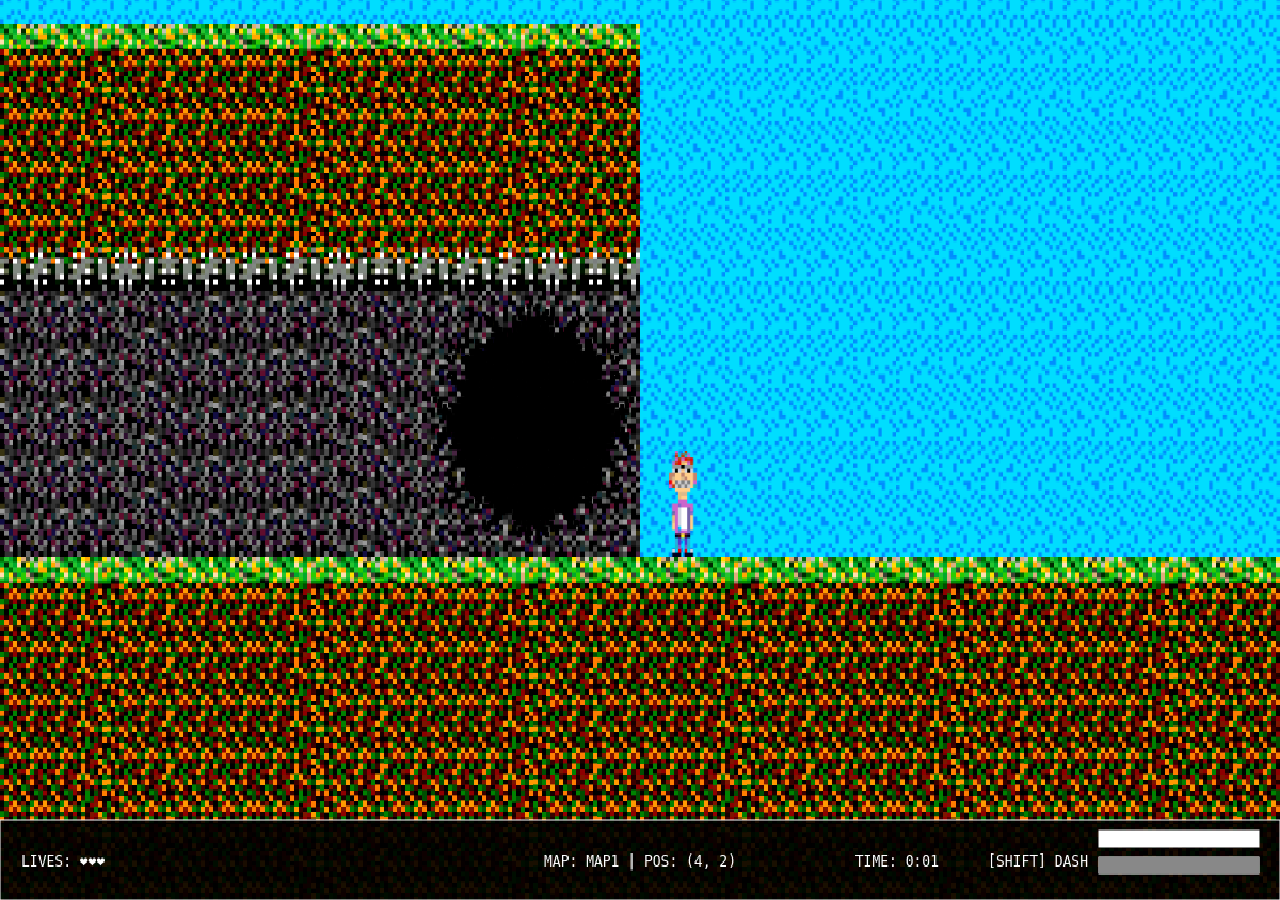
==== gameworld.html @ 30462f9b "/add" ====
<!DOCTYPE html>
<html lang="fr">
<head>
    <meta charset="UTF-8">
    <meta name="viewport" content="width=device-width, initial-scale=1.0">
    <title>Game World - Underworlds</title>
    <style>
        * { margin: 0; padding: 0; box-sizing: border-box; }
        body { background-color: #000; width: 100vw; height: 100vh; overflow: hidden; }
        canvas { background-color: #000; display: block; width: 100%; height: 100%; image-rendering: pixelated; }
    </style>
</head>
<body>
    <canvas id="gameCanvas"></canvas>
    <script src="program.js"></script>
    <script>
        // --- MAP 1 : LES PLAINES & TUNNEL ---
        const levelGrid1 = [
            ['01','01','01','01','01','01','01','01','01','01','01','01','01','01','01','01','01','01','01','01','01','01','01','01','01','01','01','01','01','01','01','01'],
            ['08','08','08','08','01','01','01','01','01','01','01','01','01','01','01','01','01','01','01','01','01','01','01','01','01','01','01','01','01','01','01','01'],
            ['06','06','06','04','01','01','01','01','01','01','01','01','01','01','01','01','01','01','01','01','01','01','01','01','01','01','01','01','01','01','01','01'],
            ['09','09','09','09','09','09','09','09','09','06','06','08','08','08','08','09','09','09','09','09','09','09','09','03','06','09','09','09','09','09','09','09'],
            ['10','10','10','10','10','10','10','10','10','09','03','06','06','06','06','10','10','10','10','10','10','10','10','03','06','06','10','10','10','10','10','10'],
            ['10','10','11','11','11','11','11','11','11','11','08','03','08','08','08','10','11','11','11','11','11','11','11','03','06','06','11','11','11','11','11','10'],
            ['10','10','04','06','06','06','06','06','06','06','03','06','05','05','05','10','06','06','06','06','06','06','06','03','06','06','06','06','06','06','04','10'],
            ['10','10','09','09','09','09','09','09','09','09','09','08','03','06','06','10','03','09','09','09','09','09','09','03','06','06','09','09','09','09','09','10'],
            ['10','10','10','10','10','10','10','10','10','10','10','06','08','08','05','10','03','11','11','04','11','11','11','03','05','05','10','10','10','10','10','10'],
            ['10','10','10','06','06','06','06','04','10','10','10','03','06','06','06','06','03','06','06','06','06','06','06','03','06','06','10','10','10','10','10','10'],
            ['10','10','10','09','09','03','09','09','10','10','10','03','09','09','09','09','09','09','09','09','06','06','09','03','06','03','10','10','10','10','10','10'],
            ['10','10','10','10','10','03','10','10','10','10','11','03','10','10','10','10','10','10','10','10','06','09','10','09','09','03','10','10','10','10','10','10'],
            ['10','10','10','10','10','03','10','10','10','11','06','03','11','11','10','10','10','10','10','10','03','10','10','10','10','03','10','10','10','10','10','10'],
            ['10','10','10','10','10','03','11','11','11','03','06','03','06','04','10','10','10','10','10','10','03','10','11','11','11','03','10','10','10','10','10','10'],
            ['10','10','10','10','10','06','06','06','06','03','08','08','08','08','11','11','11','11','11','11','03','10','04','06','06','03','10','10','10','10','10','10'],
            ['10','10','10','10','10','06','06','06','06','06','06','06','06','06','06','06','06','06','06','06','03','10','09','09','09','09','10','10','10','10','10','10'],
            ['10','10','10','10','10','08','08','08','09','09','09','09','09','09','09','09','09','03','09','09','09','10','10','10','10','10','10','10','10','10','10','10'],
            ['10','10','10','10','10','09','09','09','10','10','10','10','10','10','10','10','10','03','10','10','10','09','10','10','10','10','10','10','10','10','10','10'],
            ['10','10','10','11','11','11','11','11','11','11','11','11','11','11','11','11','11','03','10','10','10','10','10','10','10','10','10','10','10','10','10','10'],
            ['10','10','10','03','06','06','06','06','06','06','06','06','06','06','06','06','06','06','10','10','10','10','10','10','10','10','10','10','10','10','10','10'],
            ['10','10','10','03','09','09','11','11','11','11','11','11','11','11','11','11','11','11','10','10','10','10','10','10','10','10','10','10','10','10','10','10'],
            ['10','10','10','03','10','10','10','10','10','10','10','10','10','10','10','10','10','10','10','10','10','10','10','10','10','10','10','10','10','10','10','10'],
            ['10','10','10','03','10','10','10','10','10','10','10','10','10','10','10','10','10','10','10','10','10','10','10','10','10','10','10','10','10','10','10','10'],
            ['10','10','10','03','10','10','10','10','10','10','10','10','10','10','10','10','10','10','10','10','10','10','10','10','10','10','10','10','10','10','10','10'],
            ['10','10','10','03','10','10','10','10','10','10','10','10','10','10','10','10','10','10','10','10','10','10','10','10','10','10','10','10','10','10','10','10'],
            ['10','10','10','03','10','10','10','10','10','10','10','10','10','10','10','10','10','10','10','10','10','10','10','10','10','10','10','10','10','10','10','10'],
            ['10','10','10','03','11','11','11','11','11','11','11','11','11','11','11','11','11','11','11','11','11','11','11','11','11','11','11','11','11','10','10','10'],
            ['10','10','10','03','06','06','06','06','06','06','06','06','06','06','06','06','06','06','06','06','06','06','06','06','06','06','06','06','04','10','10','10'],
            ['10','10','10','09','09','09','09','09','09','09','09','09','09','09','09','09','09','09','09','09','09','09','09','09','09','09','09','09','09','10','09','10'],
            ['10','10','10','10','10','10','10','10','10','10','10','10','10','10','10','10','10','10','10','10','10','10','10','10','10','10','10','10','10','10','10','10'],
            ['10','10','10','10','10','10','10','10','10','10','10','10','10','10','10','10','10','10','10','10','10','10','10','10','10','10','10','10','10','10','10','10'],
            ['10','10','10','10','10','10','10','10','10','10','10','10','10','10','10','10','10','10','10','10','10','10','10','10','10','10','10','10','10','10','10','10']
        ];
        // --- MAP 2 : L'ENTREPÔT ---
        const levelGrid2 = [
            ['10','10','10','10','10','10','10','10','10','10','10','10','10','10','10','10','10','10','10','10','10','10','10','10','10','10','10','10','10','10','10','10'],
            ['10','10','11','10','10','10','10','10','10','10','10','10','10','10','10','10','10','10','10','10','10','10','10','10','10','10','10','10','10','11','10','10'],
            ['10','10','04','11','11','11','11','11','10','10','10','10','10','10','10','10','10','10','10','10','10','10','10','10','10','10','10','10','11','04','10','10'],
            ['10','10','06','06','06','06','06','06','11','10','10','10','10','10','10','10','10','10','10','10','10','10','10','10','10','10','10','11','06','06','10','10'],
            ['10','10','09','09','09','09','09','06','06','11','10','10','10','10','10','10','10','10','10','10','10','10','10','10','10','10','11','06','06','09','10','10'],
            ['10','10','10','10','10','10','10','09','06','06','11','11','10','10','10','10','10','10','10','10','10','10','10','10','10','11','06','06','09','10','10','10'],
            ['10','10','10','10','10','10','10','10','09','06','06','03','10','10','10','10','10','10','10','10','10','10','10','10','11','06','06','09','10','10','10','10'],
            ['10','10','10','10','10','10','10','10','10','09','06','03','11','11','11','11','11','11','11','10','10','10','10','10','06','06','09','10','10','10','10','10'],
            ['10','10','10','10','10','10','10','10','10','10','09','03','06','06','06','06','06','06','03','11','11','11','11','11','03','08','11','11','11','10','10','10'],
            ['10','10','10','10','10','10','10','10','10','10','10','03','09','09','09','09','09','09','03','06','06','06','06','06','06','06','06','06','03','10','10','10'],
            ['10','10','10','10','10','10','10','11','11','11','11','03','11','11','11','10','10','10','03','09','09','09','09','09','08','08','08','08','03','10','10','10'],
            ['10','10','10','10','10','10','10','04','06','06','06','06','06','06','06','11','11','11','06','11','11','10','10','10','03','06','06','06','03','10','10','10'],
            ['10','10','10','11','11','11','11','06','06','09','09','09','09','09','03','06','06','06','06','06','06','10','10','10','03','09','09','09','09','10','10','10'],
            ['10','10','10','06','06','06','06','06','09','10','10','10','10','10','03','09','09','09','09','09','09','10','10','10','03','10','10','10','10','10','10','10'],
            ['10','10','10','03','09','09','09','09','10','10','10','10','10','10','03','11','11','11','11','11','11','10','10','10','03','11','11','11','11','11','10','10'],
            ['10','10','10','03','10','10','10','10','10','11','11','11','11','11','03','06','06','06','06','06','06','10','10','10','03','06','06','06','06','04','10','10'],
            ['10','10','10','06','11','11','11','11','11','06','06','06','06','06','03','10','10','10','10','10','03','10','10','10','09','09','09','09','06','06','10','10'],
            ['10','10','10','06','06','06','06','06','06','03','09','09','09','03','10','10','10','10','10','10','03','10','10','10','10','10','11','11','03','06','10','10'],
            ['10','10','10','09','08','08','08','08','08','03','10','10','10','03','10','10','10','10','10','10','03','10','10','10','10','11','06','06','06','06','10','10'],
            ['10','10','10','10','04','06','06','06','06','03','10','10','10','03','10','10','10','10','10','10','03','11','11','11','11','06','06','09','09','09','10','10'],
            ['10','10','10','10','09','09','09','09','09','03','11','11','11','03','10','10','10','10','10','10','03','06','06','06','06','06','09','10','10','10','10','10'],
            ['10','10','10','10','10','10','10','03','10','03','06','06','06','03','10','10','10','10','10','10','09','09','09','09','09','03','10','10','10','10','10','10'],
            ['10','10','10','10','10','10','10','03','10','09','09','09','09','09','10','11','11','11','11','11','11','11','11','11','11','03','10','10','10','10','10','10'],
            ['10','10','10','10','10','10','10','03','10','10','10','10','10','10','10','04','03','03','03','03','03','03','03','06','06','03','10','10','10','10','10','10'],
            ['10','10','10','10','10','10','10','03','10','10','10','10','10','10','10','09','03','03','03','03','03','03','03','08','08','08','11','10','10','10','10','10'],
            ['10','10','10','10','10','10','10','03','10','10','10','10','10','10','10','10','06','06','06','06','06','06','06','06','06','06','04','10','10','10','10','10'],
            ['10','10','10','10','10','10','10','03','10','10','10','10','10','10','10','10','06','06','06','06','06','06','06','09','09','09','09','10','10','10','10','10'],
            ['10','10','11','11','11','11','11','03','10','10','10','10','10','10','10','10','12','12','12','12','12','12','12','10','10','10','10','10','10','10','10','10'],
            ['10','10','04','06','06','06','06','03','10','10','10','10','10','10','10','10','12','12','12','12','12','12','12','10','10','10','10','10','10','10','10','10'],
            ['10','10','09','09','09','09','09','09','10','10','10','10','10','10','10','10','10','10','10','10','10','10','10','10','10','10','10','10','10','10','10','10'],
            ['10','10','10','10','10','10','10','10','10','10','10','10','10','10','10','10','10','10','10','10','10','10','10','10','10','10','10','10','10','10','10','10'],
            ['10','10','10','10','10','10','10','10','10','10','10','10','10','10','10','10','10','10','10','10','10','10','10','10','10','10','10','10','10','10','10','10']
        ];

        // --- MAP 3 : LES GROTTES ---
        const levelGrid3 = [
            ['10','10','10','10','10','10','10','10','10','10','10','10','10','10','10','10','10','10','10','10','10','10','10','10','10','10','10','10','10','10','10','10'],
            ['10','10','11','11','10','10','10','10','10','10','10','10','10','10','10','10','10','10','10','10','10','10','10','10','10','10','10','10','10','10','10','10'],
            ['10','10','06','04','10','10','10','10','10','10','10','10','10','10','10','10','10','10','10','10','10','10','10','10','10','10','10','10','10','10','10','10'],
            ['10','10','03','09','10','10','10','10','10','10','10','10','10','10','10','10','10','10','10','10','10','10','11','11','10','10','10','06','04','10','10','10'],
            ['10','10','03','10','10','10','10','10','10','10','10','10','10','10','10','10','10','10','10','10','10','10','06','04','10','10','10','06','09','10','10','10'],
            ['10','10','03','10','10','10','10','11','11','11','10','10','10','10','10','10','10','10','10','10','11','11','06','08','11','11','11','06','11','10','10','10'],
            ['10','10','03','10','11','11','11','06','06','06','11','10','10','10','10','10','10','10','10','10','06','06','06','06','06','06','06','03','06','10','10','10'],
            ['10','10','03','11','06','06','06','06','06','06','06','11','11','10','10','10','10','10','10','10','03','09','09','09','09','06','06','03','06','10','10','10'],
            ['10','10','06','06','06','06','06','06','06','06','04','06','06','10','10','10','10','10','10','10','03','10','10','10','10','06','06','06','06','10','10','10'],
            ['10','10','09','09','09','09','06','08','06','06','09','09','03','10','10','10','10','10','10','10','03','10','10','10','10','06','06','06','06','10','10','10'],
            ['10','10','10','10','10','10','06','06','06','06','10','10','03','10','10','10','10','10','10','10','03','10','10','10','10','06','03','06','06','10','10','10'],
            ['10','10','10','10','10','10','12','12','12','12','10','10','03','11','11','11','11','11','11','11','03','11','11','11','11','06','06','06','03','10','10','10'],
            ['10','10','10','10','10','10','12','12','12','12','10','10','03','06','06','06','06','06','06','06','06','06','04','06','06','06','06','06','06','10','10','10'],
            ['10','10','10','10','10','10','10','10','10','03','10','10','09','09','09','09','03','09','09','09','09','09','09','09','09','06','06','06','06','10','10','10'],
            ['10','10','10','10','10','10','10','10','10','03','10','10','10','10','10','10','03','10','10','10','10','10','10','10','10','06','06','03','06','10','10','10'],
            ['10','10','10','10','10','10','10','10','10','06','11','11','11','11','11','11','03','11','11','11','11','11','11','11','11','06','06','06','06','10','10','10'],
            ['10','10','10','10','10','10','10','11','11','06','06','06','06','06','06','06','03','06','06','06','06','06','06','06','06','06','06','06','06','10','10','10'],
            ['10','10','10','10','10','10','11','06','06','06','09','09','03','09','09','09','09','09','09','09','09','09','09','09','09','09','09','03','09','10','10','10'],
            ['10','10','10','10','11','11','06','06','06','09','10','10','03','10','10','10','10','10','10','10','10','10','10','10','10','10','10','03','10','10','10','10'],
            ['10','10','10','10','06','06','06','09','09','10','10','10','03','10','10','10','10','10','10','10','10','10','10','10','10','10','10','03','10','10','10','10'],
            ['10','10','10','10','03','09','09','10','10','10','10','10','03','10','10','10','10','10','10','10','10','10','10','10','10','10','10','03','10','10','10','10'],
            ['10','10','10','10','03','10','10','10','10','10','10','10','03','10','10','10','10','10','10','10','10','10','10','10','10','11','11','03','10','10','10','10'],
            ['10','10','10','10','03','10','10','10','10','10','10','10','04','10','10','10','10','10','10','10','10','10','10','10','11','06','06','06','10','10','10','10'],
            ['10','10','10','10','03','10','10','10','10','10','10','10','10','10','10','10','10','10','10','10','10','10','10','10','04','06','09','09','10','10','10','10'],
            ['10','10','10','10','04','10','10','10','10','10','10','10','10','10','10','10','10','10','10','10','10','10','10','10','09','09','10','10','10','10','10','10'],
            ['10','10','10','10','09','10','10','10','10','10','10','10','10','10','10','10','10','10','10','10','10','10','10','10','10','10','10','10','10','10','10','10'],
            ['10','10','10','10','10','10','10','10','10','10','10','10','10','10','10','10','10','10','10','10','10','10','10','10','10','10','10','10','10','10','10','10'],
            ['10','10','10','10','10','10','10','10','10','10','10','10','10','10','10','10','10','10','10','10','10','10','10','10','10','10','10','10','10','10','10','10'],
            ['10','10','10','10','10','10','10','10','10','10','10','10','10','10','10','10','10','10','10','10','10','10','10','10','10','10','10','10','10','10','10','10'],
            ['10','10','10','10','10','10','10','10','10','10','10','10','10','10','10','10','10','10','10','10','10','10','10','10','10','10','10','10','10','10','10','10'],
            ['10','10','10','10','10','10','10','10','10','10','10','10','10','10','10','10','10','10','10','10','10','10','10','10','10','10','10','10','10','10','10','10'],
            ['10','10','10','10','10','10','10','10','10','10','10','10','10','10','10','10','10','10','10','10','10','10','10','10','10','10','10','10','10','10','10','10']
        ];

        // Initialisation du jeu
        const game = new Game('gameCanvas');
        game.createMap('map1', 32, 32);
        game.createMap('map2', 32, 32);
        game.createMap('map3', 32, 32);

        game.maps['map1'].loadFromGrid(levelGrid1);
        game.maps['map2'].loadFromGrid(levelGrid2);
        game.maps['map3'].loadFromGrid(levelGrid3);

        // --- LIAISON DES PORTAILS PAR PAIR ---
        
        // Paire 1 : Map 1 (3,2) <-> Map 2 (2,2)
        game.addPortalPair('map1', 3, 2,   'map2', 2, 2);
        // Paire 2 : Map 1 (2,6) <-> Map 2 (29,2)
        game.addPortalPair('map1', 2, 6,   'map2', 29, 2);
        // Paire 3 : Map 1 (30,6) <-> Map 2 (7,11)
        game.addPortalPair('map1', 30, 6,  'map2', 7, 11);
        // Paire 4 : Map 1 (19,8) <-> Map 2 (29,15)
        game.addPortalPair('map1', 19, 8,  'map2', 29, 15);

        // Paire 5 : Map 2 (4,19) <-> Map 3 (3,2)
        game.addPortalPair('map2', 4, 19,  'map3', 3, 2);
        // Paire 6 : Map 2 (15,23) <-> Map 3 (28,3) - C'est maintenant le portail de FIN
        game.addPortalPair('map2', 15, 23, 'map3', 28, 3);
        const endPortal = game.maps['map3'].getTile(28, 3);
        if (endPortal) endPortal.linkedPortal = { isWin: true };

        // Paire 7 : Map 2 (26,25) <-> Map 3 (23,4)
        game.addPortalPair('map2', 26, 25, 'map3', 23, 4);
        // Paire 8 : Map 2 (2,28) <-> Map 3 (10,8)
        game.addPortalPair('map2', 2, 28,  'map3', 10, 8);

        // Paire 9 : Map 3 (22,12) <-> Map 1 (7,9)
        game.addPortalPair('map3', 22, 12, 'map1', 7, 9);
        // Paire 10 : Map 3 (12,22) <-> Map 1 (13,13)
        game.addPortalPair('map3', 12, 22, 'map1', 13, 13);
        // Paire 11 : Map 3 (24,23) <-> Map 1 (22,14)
        game.addPortalPair('map3', 24, 23, 'map1', 22, 14);
        // Paire 12 : Map 3 (4,24) <-> Map 1 (28,27)
        game.addPortalPair('map3', 4, 24,  'map1', 28, 27);

        // Spawn initial
        game.switchMap('map1');
        game.spawnPlayer(4, 3);
        game.start();
    </script>
</body>
</html>
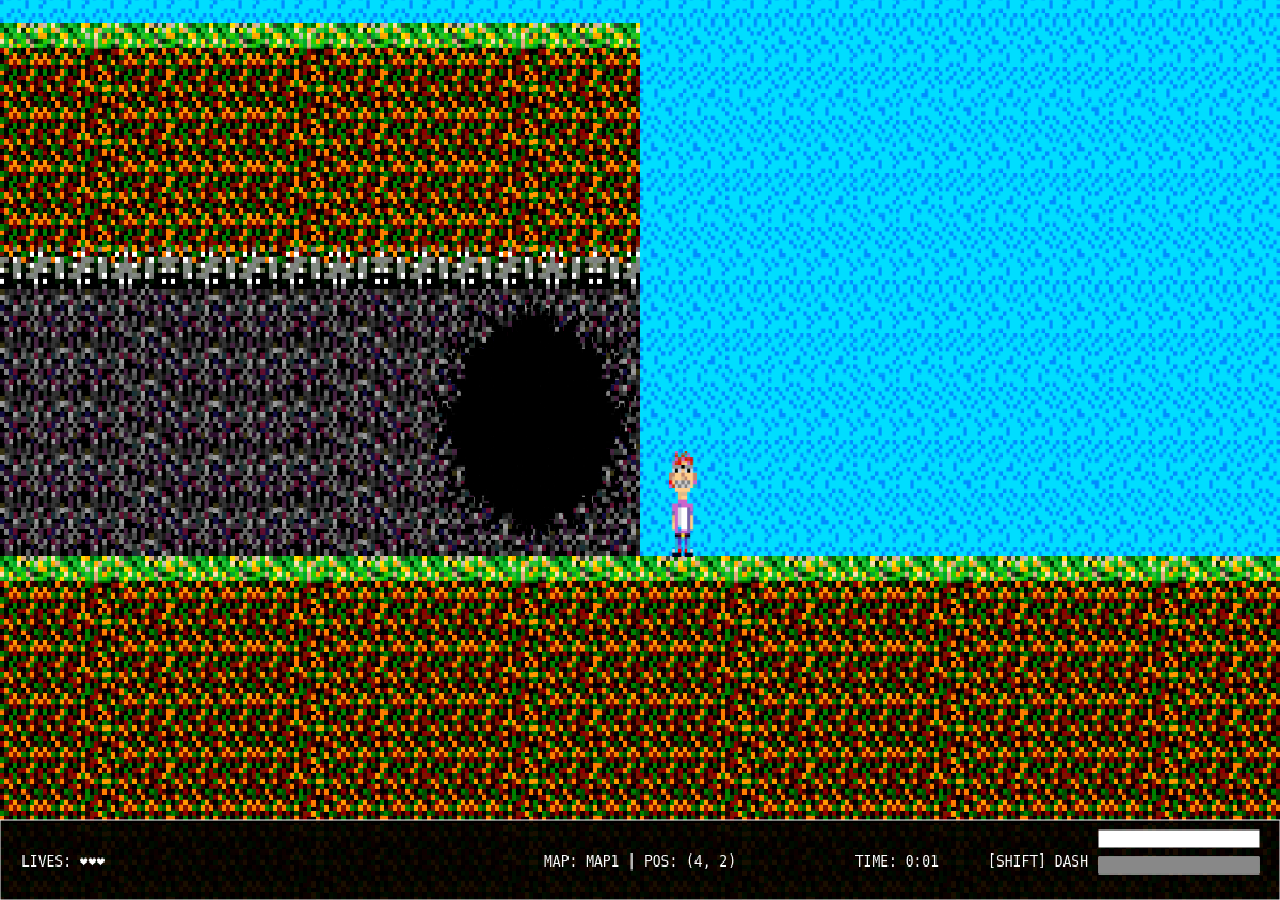
==== commit f5dc32f4: "/add" ====
--- a/gameworld.html
+++ b/gameworld.html
@@ -24,7 +24,7 @@
             ['10','10','11','11','11','11','11','11','11','11','08','03','08','08','08','10','11','11','11','11','11','11','11','03','06','06','11','11','11','11','11','10'],
             ['10','10','04','06','06','06','06','06','06','06','03','06','05','05','05','10','06','06','06','06','06','06','06','03','06','06','06','06','06','06','04','10'],
             ['10','10','09','09','09','09','09','09','09','09','09','08','03','06','06','10','03','09','09','09','09','09','09','03','06','06','09','09','09','09','09','10'],
-            ['10','10','10','10','10','10','10','10','10','10','10','06','08','08','05','10','03','11','11','04','11','11','11','03','05','05','10','10','10','10','10','10'],
+            ['10','10','10','11','11','11','11','11','10','10','10','06','08','08','05','10','03','11','11','04','11','11','11','03','05','05','10','10','10','10','10','10'],
             ['10','10','10','06','06','06','06','04','10','10','10','03','06','06','06','06','03','06','06','06','06','06','06','03','06','06','10','10','10','10','10','10'],
             ['10','10','10','09','09','03','09','09','10','10','10','03','09','09','09','09','09','09','09','09','06','06','09','03','06','03','10','10','10','10','10','10'],
             ['10','10','10','10','10','03','10','10','10','10','11','03','10','10','10','10','10','10','10','10','06','09','10','09','09','03','10','10','10','10','10','10'],
@@ -32,8 +32,8 @@
             ['10','10','10','10','10','03','11','11','11','03','06','03','06','04','10','10','10','10','10','10','03','10','11','11','11','03','10','10','10','10','10','10'],
             ['10','10','10','10','10','06','06','06','06','03','08','08','08','08','11','11','11','11','11','11','03','10','04','06','06','03','10','10','10','10','10','10'],
             ['10','10','10','10','10','06','06','06','06','06','06','06','06','06','06','06','06','06','06','06','03','10','09','09','09','09','10','10','10','10','10','10'],
-            ['10','10','10','10','10','08','08','08','09','09','09','09','09','09','09','09','09','03','09','09','09','10','10','10','10','10','10','10','10','10','10','10'],
-            ['10','10','10','10','10','09','09','09','10','10','10','10','10','10','10','10','10','03','10','10','10','09','10','10','10','10','10','10','10','10','10','10'],
+            ['10','10','10','10','10','09','09','09','09','09','09','09','09','09','09','09','09','03','09','09','09','10','10','10','10','10','10','10','10','10','10','10'],
+            ['10','10','10','10','10','10','10','10','10','10','10','10','10','10','10','10','10','03','10','10','10','10','10','10','10','10','10','10','10','10','10','10'],
             ['10','10','10','11','11','11','11','11','11','11','11','11','11','11','11','11','11','03','10','10','10','10','10','10','10','10','10','10','10','10','10','10'],
             ['10','10','10','03','06','06','06','06','06','06','06','06','06','06','06','06','06','06','10','10','10','10','10','10','10','10','10','10','10','10','10','10'],
             ['10','10','10','03','09','09','11','11','11','11','11','11','11','11','11','11','11','11','10','10','10','10','10','10','10','10','10','10','10','10','10','10'],
@@ -44,7 +44,7 @@
             ['10','10','10','03','10','10','10','10','10','10','10','10','10','10','10','10','10','10','10','10','10','10','10','10','10','10','10','10','10','10','10','10'],
             ['10','10','10','03','11','11','11','11','11','11','11','11','11','11','11','11','11','11','11','11','11','11','11','11','11','11','11','11','11','10','10','10'],
             ['10','10','10','03','06','06','06','06','06','06','06','06','06','06','06','06','06','06','06','06','06','06','06','06','06','06','06','06','04','10','10','10'],
-            ['10','10','10','09','09','09','09','09','09','09','09','09','09','09','09','09','09','09','09','09','09','09','09','09','09','09','09','09','09','10','09','10'],
+            ['10','10','10','09','09','09','09','09','09','09','09','09','09','09','09','09','09','09','09','09','09','09','09','09','09','09','09','09','09','10','10','10'],
             ['10','10','10','10','10','10','10','10','10','10','10','10','10','10','10','10','10','10','10','10','10','10','10','10','10','10','10','10','10','10','10','10'],
             ['10','10','10','10','10','10','10','10','10','10','10','10','10','10','10','10','10','10','10','10','10','10','10','10','10','10','10','10','10','10','10','10'],
             ['10','10','10','10','10','10','10','10','10','10','10','10','10','10','10','10','10','10','10','10','10','10','10','10','10','10','10','10','10','10','10','10']
